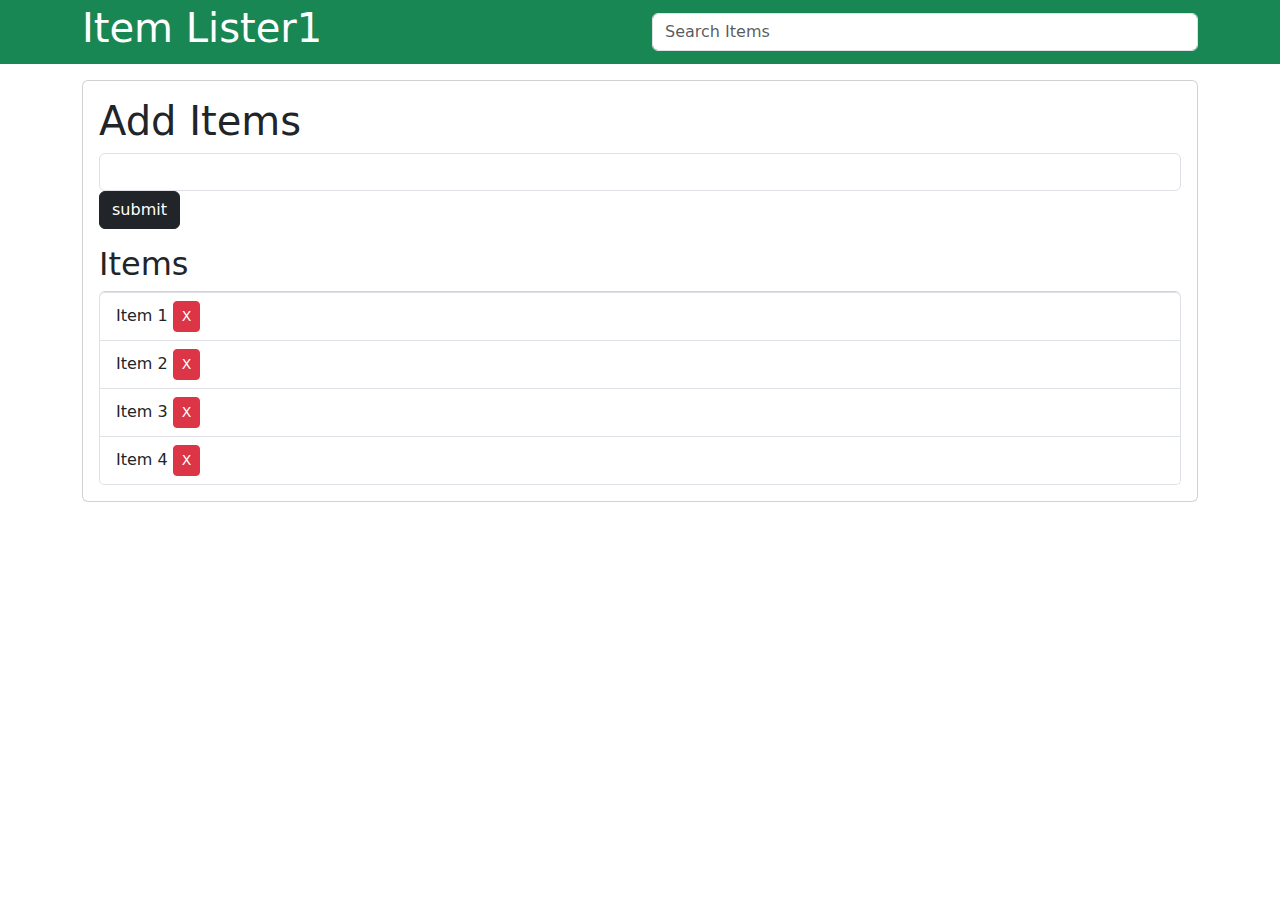
==== main.html @ f67481b6 "Create main.html" ====
<!DOCTYPE html>
<html lang="en">
<head>
    <meta charset="UTF-8">
    <meta name="viewport" content="width=device-width, initial-scale=1.0">
    <link href="https://cdn.jsdelivr.net/npm/bootstrap@5.3.3/dist/css/bootstrap.min.css" rel="stylesheet" integrity="sha384-QWTKZyjpPEjISv5WaRU9OFeRpok6YctnYmDr5pNlyT2bRjXh0JMhjY6hW+ALEwIH" crossorigin="anonymous">
    <script src="https://cdn.jsdelivr.net/npm/bootstrap@5.3.3/dist/js/bootstrap.bundle.min.js" integrity="sha384-YvpcrYf0tY3lHB60NNkmXc5s9fDVZLESaAA55NDzOxhy9GkcIdslK1eN7N6jIeHz" crossorigin="anonymous"></script>
   <link rel="stylesheet" href="main.css">
    <title>item lister</title>
</head>
<body>
    <header id="main-header" class="bg-success text-white p-1 mb-3">
     <div class="container">
       <div class="row">
        <div class="col-md-6">
          <h1 id="header-title">Item Lister1</h1>
        </div>
        <div class="col-md-6 align-self-center">
          <input type="text" class="form-control"
           id="filter" placeholder="Search Items">
</div>
</div>
      </div>
    </header>
    
    <div class="container mt-3">
      <div id="main" class="card card-body"  >
        
         <h1 class="title">Add Items</h1>
         <form id="addForm" class="form-inline mb-3">
         <input type="text" class="form-control mr-2" id="item">
         <input type="submit" class="btn btn-dark" value="submit">
        </form>
       <h2 class="title">Items</h2>
       
        <ul class="list-group" id="items">
          <li class="list-group-item">Item 1
            <button class="btn btn-danger btn-sm float-right delete">X</button>
          </li>
          <li class="list-group-item">Item 2
            <button class="btn btn-danger btn-sm float-right delete">X</button>
          </li>
          <li class="list-group-item">Item 3
            <button class="btn btn-danger btn-sm float-right delete">X</button>
          </li>
          <li class="list-group-item">Item 4
            <button class="btn btn-danger btn-sm float-right delete">X</button>
          </li>
        </ul>
      </div>
    </div>

    <script src="index.js"></script>
</body>
</html>
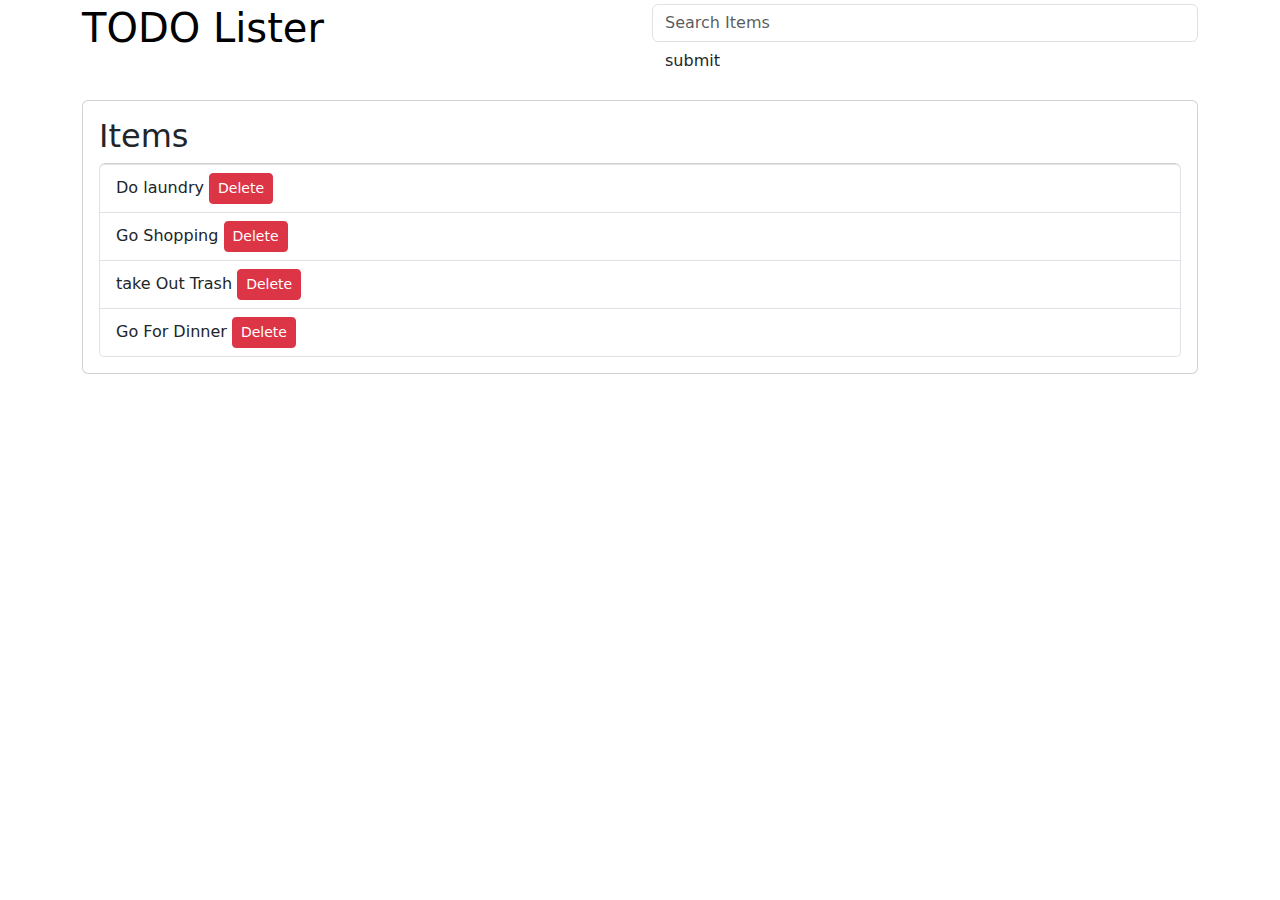
==== commit de3185d9: "added todo items" ====
--- a/main.html
+++ b/main.html
@@ -9,15 +9,17 @@
     <title>item lister</title>
 </head>
 <body>
-    <header id="main-header" class="bg-success text-white p-1 mb-3">
+    <header id="main-header" class="head text-black p-1 mb-3">
      <div class="container">
        <div class="row">
         <div class="col-md-6">
-          <h1 id="header-title">Item Lister1</h1>
+          <h1 id="header-title">TODO Lister</h1>
         </div>
         <div class="col-md-6 align-self-center">
           <input type="text" class="form-control"
            id="filter" placeholder="Search Items">
+           <input type="submit" class="btn btn" value="submit">
+  
 </div>
 </div>
       </div>
@@ -26,25 +28,21 @@
     <div class="container mt-3">
       <div id="main" class="card card-body"  >
         
-         <h1 class="title">Add Items</h1>
-         <form id="addForm" class="form-inline mb-3">
-         <input type="text" class="form-control mr-2" id="item">
-         <input type="submit" class="btn btn-dark" value="submit">
-        </form>
+         
        <h2 class="title">Items</h2>
        
         <ul class="list-group" id="items">
-          <li class="list-group-item">Item 1
-            <button class="btn btn-danger btn-sm float-right delete">X</button>
+          <li class="list-group-item">Do laundry
+            <button class="btn btn-danger btn-sm  delete ">Delete</button>
           </li>
-          <li class="list-group-item">Item 2
-            <button class="btn btn-danger btn-sm float-right delete">X</button>
+          <li class="list-group-item">Go Shopping
+            <button class="btn btn-danger btn-sm  delete">Delete</button>
           </li>
-          <li class="list-group-item">Item 3
-            <button class="btn btn-danger btn-sm float-right delete">X</button>
+          <li class="list-group-item">take Out Trash
+            <button class="btn btn-danger btn-sm  delete">Delete</button>
           </li>
-          <li class="list-group-item">Item 4
-            <button class="btn btn-danger btn-sm float-right delete">X</button>
+          <li class="list-group-item">Go For Dinner
+            <button class="btn btn-danger btn-sm  delete">Delete</button>
           </li>
         </ul>
       </div>
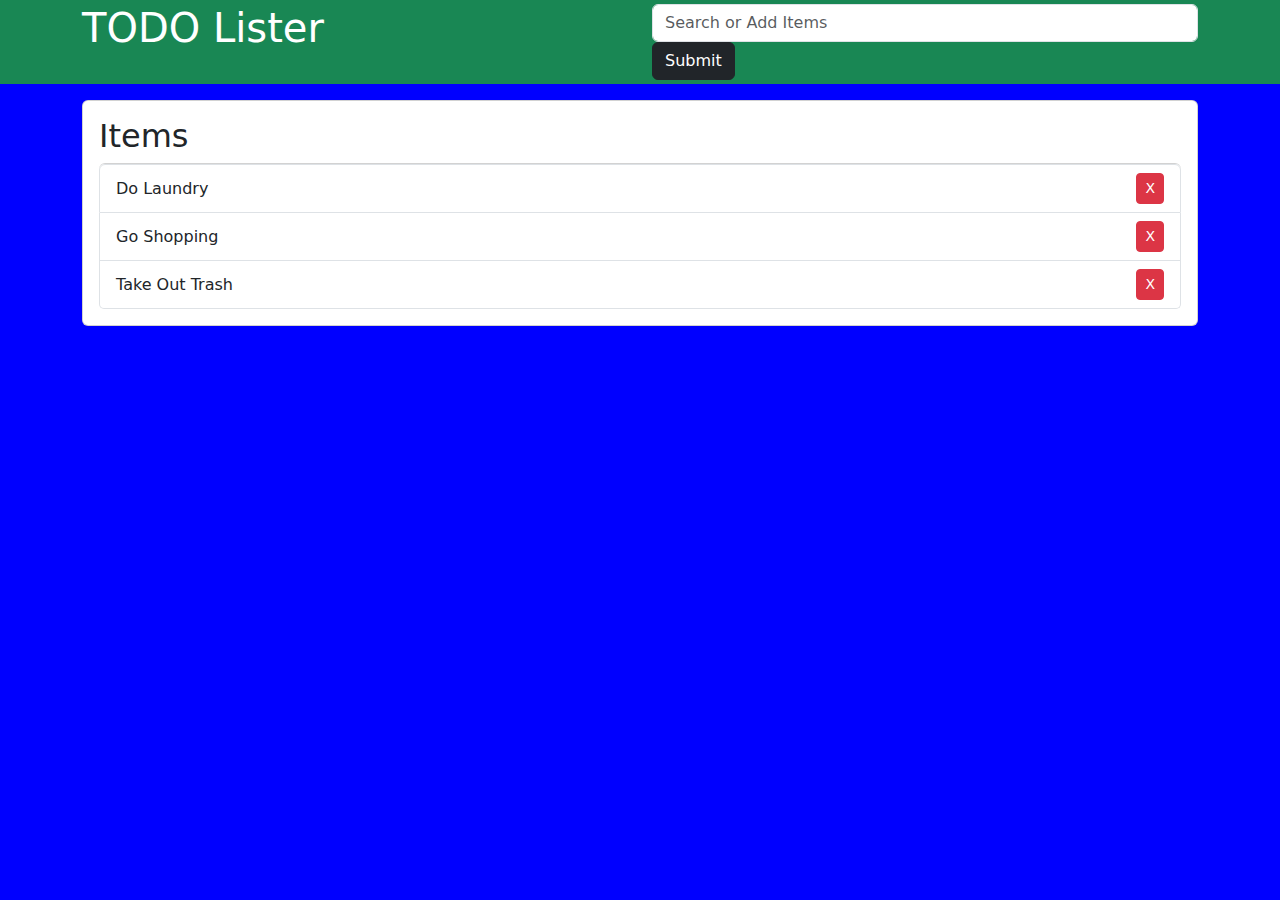
==== commit 96607165: "updated my code for better functionality" ====
--- a/main.html
+++ b/main.html
@@ -5,49 +5,44 @@
     <meta name="viewport" content="width=device-width, initial-scale=1.0">
     <link href="https://cdn.jsdelivr.net/npm/bootstrap@5.3.3/dist/css/bootstrap.min.css" rel="stylesheet" integrity="sha384-QWTKZyjpPEjISv5WaRU9OFeRpok6YctnYmDr5pNlyT2bRjXh0JMhjY6hW+ALEwIH" crossorigin="anonymous">
     <script src="https://cdn.jsdelivr.net/npm/bootstrap@5.3.3/dist/js/bootstrap.bundle.min.js" integrity="sha384-YvpcrYf0tY3lHB60NNkmXc5s9fDVZLESaAA55NDzOxhy9GkcIdslK1eN7N6jIeHz" crossorigin="anonymous"></script>
-   <link rel="stylesheet" href="main.css">
-    <title>item lister</title>
+    <link rel="stylesheet" href="main.css">
+    <title>Item Lister</title>
 </head>
 <body>
-    <header id="main-header" class="head text-black p-1 mb-3">
-     <div class="container">
-       <div class="row">
-        <div class="col-md-6">
-          <h1 id="header-title">TODO Lister</h1>
+    <header id="main-header" class="bg-success text-white p-1 mb-3">
+        <div class="container">
+            <div class="row">
+                <div class="col-md-6">
+                    <h1 id="header-title">TODO Lister</h1>
+                </div>
+                <div class="col-md-6 align-self-center">
+                    <form id="addForm" class="form-inline">
+                        <input type="text" class="form-control mr-2" id="filter" placeholder="Search or Add Items">
+                        <input type="submit" class="btn btn-dark" value="Submit">
+                    </form>
+                    <ul class="dropdown-menu" id="dropdown" style="display: none;"></ul>
+                </div>
+            </div>
         </div>
-        <div class="col-md-6 align-self-center">
-          <input type="text" class="form-control"
-           id="filter" placeholder="Search Items">
-           <input type="submit" class="btn btn" value="submit">
-  
-</div>
-</div>
-      </div>
     </header>
-    
+
     <div class="container mt-3">
-      <div id="main" class="card card-body"  >
-        
-         
-       <h2 class="title">Items</h2>
-       
-        <ul class="list-group" id="items">
-          <li class="list-group-item">Do laundry
-            <button class="btn btn-danger btn-sm  delete ">Delete</button>
-          </li>
-          <li class="list-group-item">Go Shopping
-            <button class="btn btn-danger btn-sm  delete">Delete</button>
-          </li>
-          <li class="list-group-item">take Out Trash
-            <button class="btn btn-danger btn-sm  delete">Delete</button>
-          </li>
-          <li class="list-group-item">Go For Dinner
-            <button class="btn btn-danger btn-sm  delete">Delete</button>
-          </li>
-        </ul>
-      </div>
+        <div id="main" class="card card-body">
+            <h2 class="title">Items</h2>
+            <ul class="list-group" id="items">
+                <li class="list-group-item d-flex justify-content-between align-items-center">Do Laundry
+                    <button class="btn btn-danger btn-sm delete">X</button>
+                </li>
+                <li class="list-group-item d-flex justify-content-between align-items-center">Go Shopping
+                    <button class="btn btn-danger btn-sm delete">X</button>
+                </li>
+                <li class="list-group-item d-flex justify-content-between align-items-center">Take Out Trash
+                    <button class="btn btn-danger btn-sm delete">X</button>
+                </li>
+            </ul>
+        </div>
     </div>
 
-    <script src="index.js"></script>
+    <script src="main.js"></script>
 </body>
-</html>+</html>
--- a/main.css
+++ b/main.css
@@ -0,0 +1,3 @@
+body{
+    background-color: blue;
+}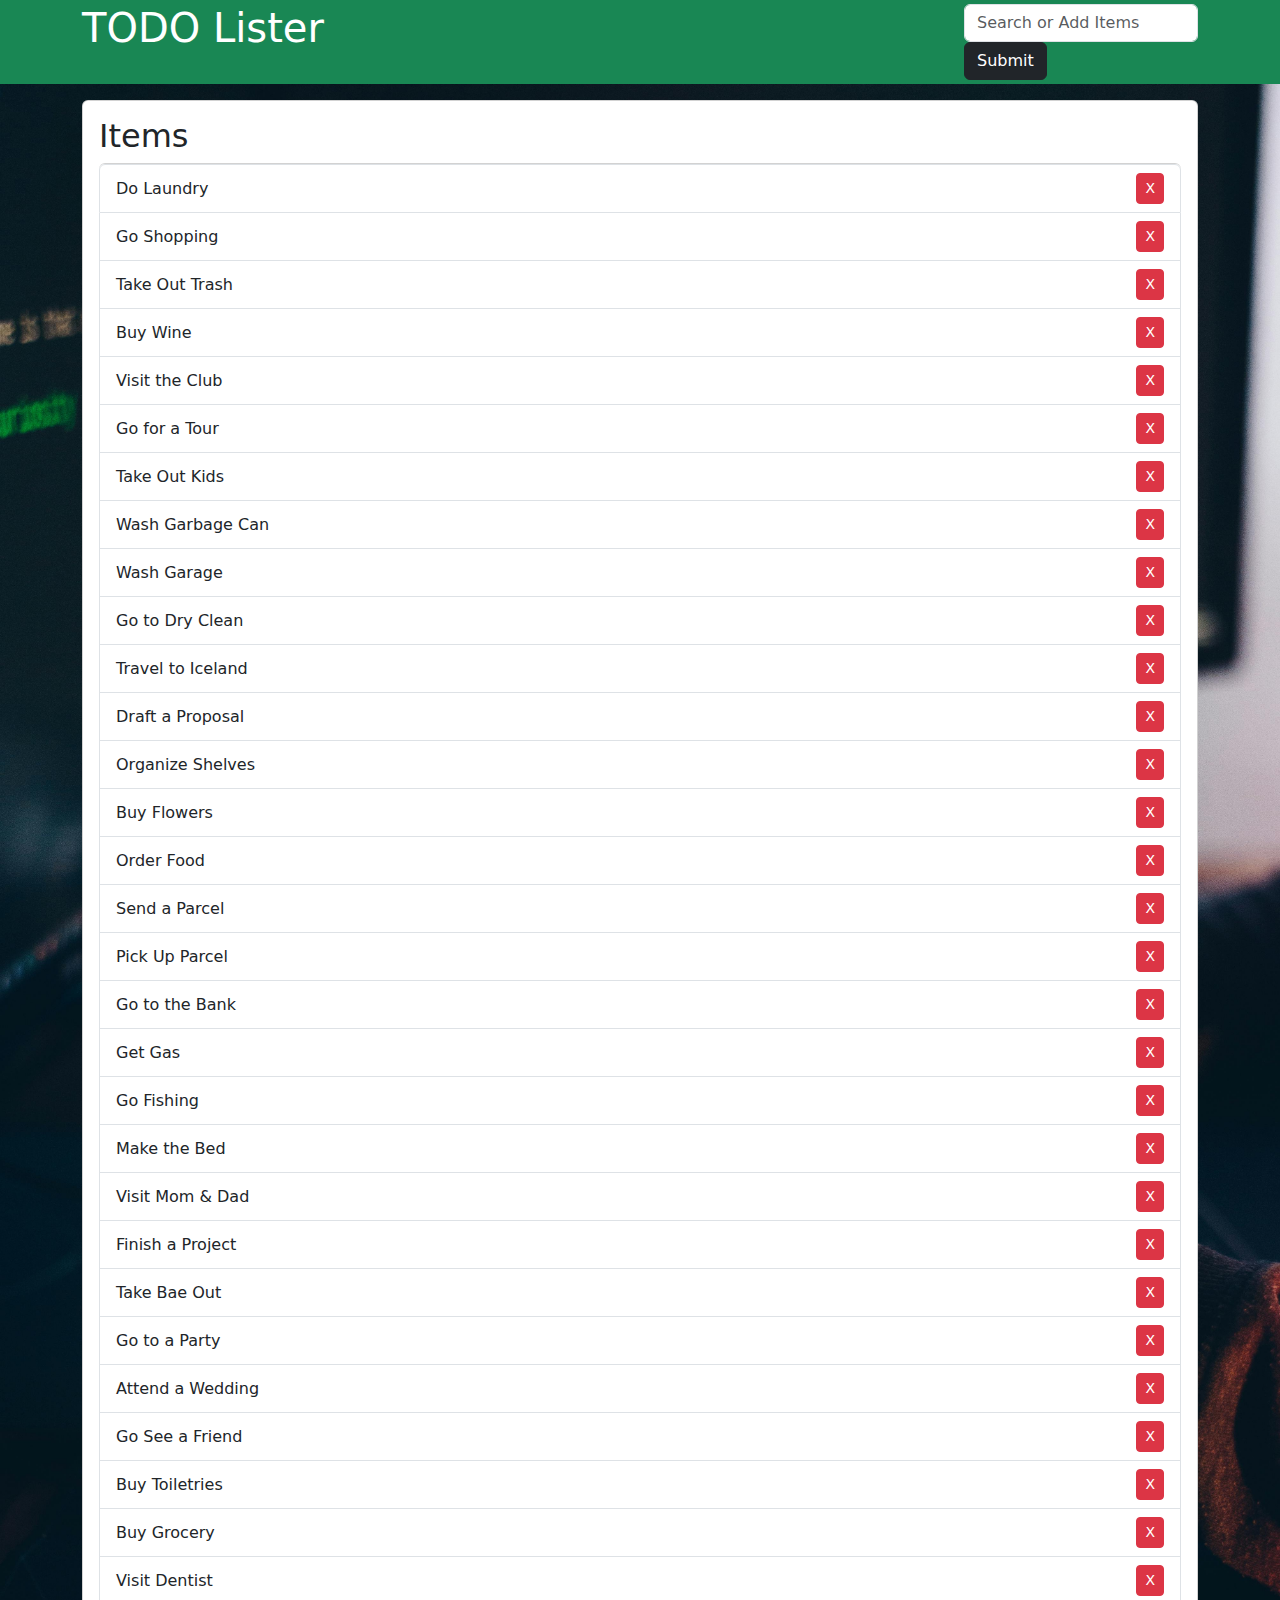
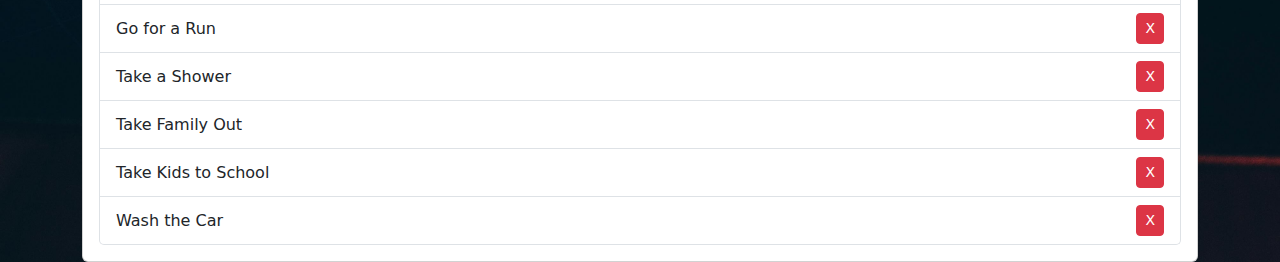
==== commit 4629a96c: "added more todo lists" ====
--- a/main.html
+++ b/main.html
@@ -15,9 +15,9 @@
                 <div class="col-md-6">
                     <h1 id="header-title">TODO Lister</h1>
                 </div>
-                <div class="col-md-6 align-self-center">
+                <div class="col-md-6 d-flex justify-content-end align-items-center">
                     <form id="addForm" class="form-inline">
-                        <input type="text" class="form-control mr-2" id="filter" placeholder="Search or Add Items">
+                        <input type="text" class="form-control me-2" id="filter" placeholder="Search or Add Items">
                         <input type="submit" class="btn btn-dark" value="Submit">
                     </form>
                     <ul class="dropdown-menu" id="dropdown" style="display: none;"></ul>
@@ -39,6 +39,102 @@
                 <li class="list-group-item d-flex justify-content-between align-items-center">Take Out Trash
                     <button class="btn btn-danger btn-sm delete">X</button>
                 </li>
+                <li class="list-group-item d-flex justify-content-between align-items-center">Buy Wine
+                    <button class="btn btn-danger btn-sm delete">X</button>
+                </li>
+                <li class="list-group-item d-flex justify-content-between align-items-center">Visit the Club
+                    <button class="btn btn-danger btn-sm delete">X</button>
+                </li>
+                <li class="list-group-item d-flex justify-content-between align-items-center">Go for a Tour
+                    <button class="btn btn-danger btn-sm delete">X</button>
+                </li>
+                <li class="list-group-item d-flex justify-content-between align-items-center">Take Out Kids 
+                    <button class="btn btn-danger btn-sm delete">X</button>
+                </li>
+                <li class="list-group-item d-flex justify-content-between align-items-center">Wash Garbage Can
+                    <button class="btn btn-danger btn-sm delete">X</button>
+                </li>
+                <li class="list-group-item d-flex justify-content-between align-items-center">Wash Garage
+                    <button class="btn btn-danger btn-sm delete">X</button>
+                </li>
+                <li class="list-group-item d-flex justify-content-between align-items-center">Go to Dry Clean
+                    <button class="btn btn-danger btn-sm delete">X</button>
+                </li>
+                <li class="list-group-item d-flex justify-content-between align-items-center">Travel to Iceland
+                    <button class="btn btn-danger btn-sm delete">X</button>
+                </li>
+                <li class="list-group-item d-flex justify-content-between align-items-center">Draft a Proposal
+                    <button class="btn btn-danger btn-sm delete">X</button>
+                </li>
+                <li class="list-group-item d-flex justify-content-between align-items-center">Organize Shelves
+                    <button class="btn btn-danger btn-sm delete">X</button>
+                </li>
+                <li class="list-group-item d-flex justify-content-between align-items-center">Buy Flowers
+                    <button class="btn btn-danger btn-sm delete">X</button>
+                </li>
+                <li class="list-group-item d-flex justify-content-between align-items-center">Order Food
+                    <button class="btn btn-danger btn-sm delete">X</button>
+                </li>
+                <li class="list-group-item d-flex justify-content-between align-items-center">Send a Parcel
+                    <button class="btn btn-danger btn-sm delete">X</button>
+                </li>
+                <li class="list-group-item d-flex justify-content-between align-items-center">Pick Up Parcel
+                    <button class="btn btn-danger btn-sm delete">X</button>
+                </li>
+                <li class="list-group-item d-flex justify-content-between align-items-center">Go to the Bank
+                    <button class="btn btn-danger btn-sm delete">X</button>
+                </li>
+                <li class="list-group-item d-flex justify-content-between align-items-center">Get Gas
+                    <button class="btn btn-danger btn-sm delete">X</button>
+                </li>
+                <li class="list-group-item d-flex justify-content-between align-items-center">Go Fishing
+                    <button class="btn btn-danger btn-sm delete">X</button>
+                </li>
+                <li class="list-group-item d-flex justify-content-between align-items-center">Make the Bed
+                    <button class="btn btn-danger btn-sm delete">X</button>
+                </li>
+                <li class="list-group-item d-flex justify-content-between align-items-center">Visit Mom & Dad
+                    <button class="btn btn-danger btn-sm delete">X</button>
+                </li>
+                <li class="list-group-item d-flex justify-content-between align-items-center">Finish a Project
+                    <button class="btn btn-danger btn-sm delete">X</button>
+                </li>
+                <li class="list-group-item d-flex justify-content-between align-items-center">Take Bae Out
+                    <button class="btn btn-danger btn-sm delete">X</button>
+                </li>
+                <li class="list-group-item d-flex justify-content-between align-items-center">Go to a Party
+                    <button class="btn btn-danger btn-sm delete">X</button>
+                </li>
+                <li class="list-group-item d-flex justify-content-between align-items-center">Attend a Wedding
+                    <button class="btn btn-danger btn-sm delete">X</button>
+                </li>
+                <li class="list-group-item d-flex justify-content-between align-items-center">Go See a Friend
+                    <button class="btn btn-danger btn-sm delete">X</button>
+                </li>
+                <li class="list-group-item d-flex justify-content-between align-items-center">Buy Toiletries
+                    <button class="btn btn-danger btn-sm delete">X</button>
+                </li>
+                <li class="list-group-item d-flex justify-content-between align-items-center">Buy Grocery
+                    <button class="btn btn-danger btn-sm delete">X</button>
+                </li>
+                <li class="list-group-item d-flex justify-content-between align-items-center">Visit Dentist
+                    <button class="btn btn-danger btn-sm delete">X</button>
+                </li>
+                <li class="list-group-item d-flex justify-content-between align-items-center">Go for a Run
+                    <button class="btn btn-danger btn-sm delete">X</button>
+                </li>
+                <li class="list-group-item d-flex justify-content-between align-items-center">Take a Shower
+                    <button class="btn btn-danger btn-sm delete">X</button>
+                </li>
+                <li class="list-group-item d-flex justify-content-between align-items-center">Take Family Out
+                    <button class="btn btn-danger btn-sm delete">X</button>
+                </li>
+                <li class="list-group-item d-flex justify-content-between align-items-center">Take Kids to School
+                    <button class="btn btn-danger btn-sm delete">X</button>
+                </li>
+                <li class="list-group-item d-flex justify-content-between align-items-center">Wash the Car
+                    <button class="btn btn-danger btn-sm delete">X</button>
+                </li>
             </ul>
         </div>
     </div>
@@ -46,3 +142,4 @@
     <script src="main.js"></script>
 </body>
 </html>
+
--- a/main.css
+++ b/main.css
@@ -1,3 +1,5 @@
 body{
-    background-color: blue;
+background-image: url(pexels-anete-lusina-5240548.jpg);
+  background-size: cover;
+  background-repeat: no-repeat;
 }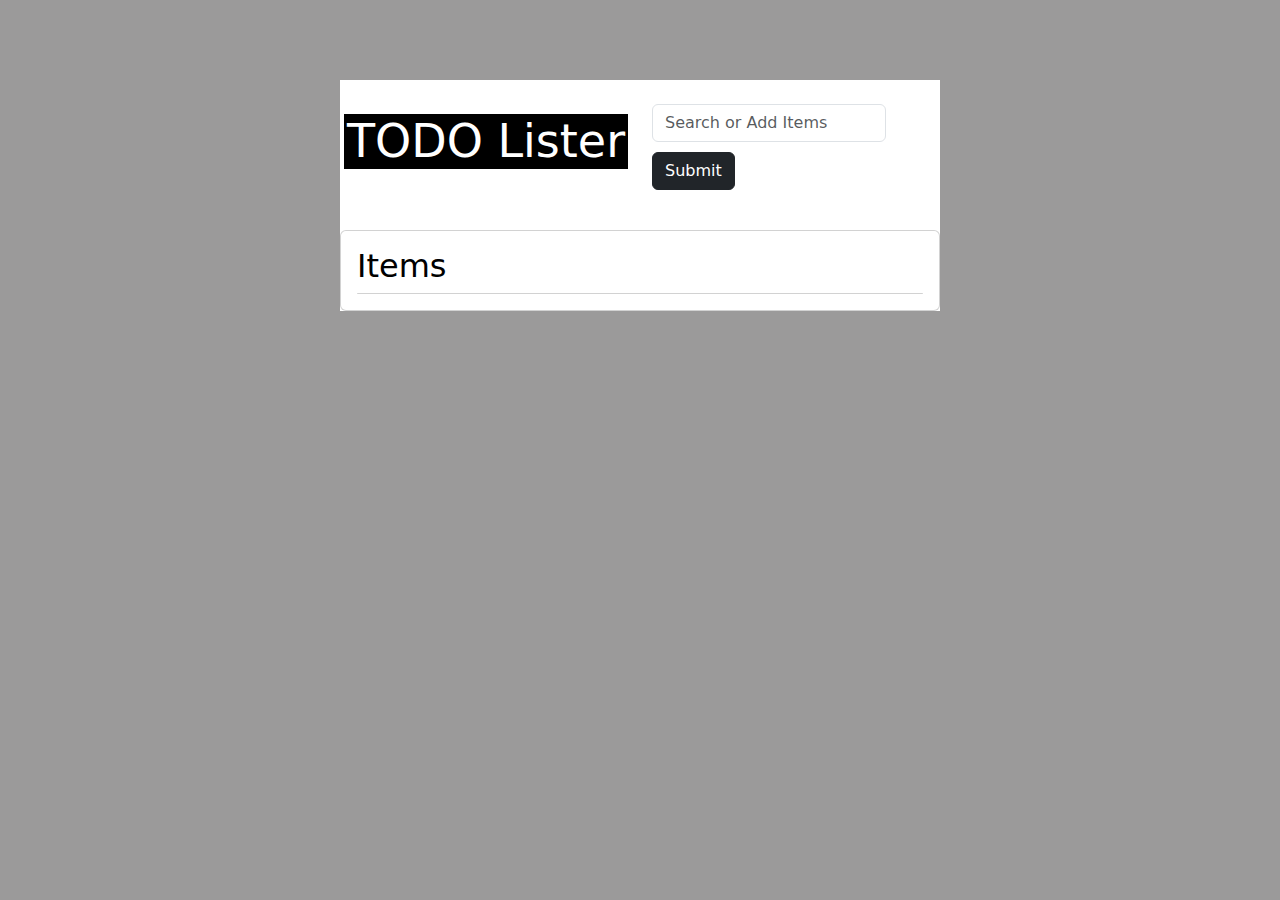
==== commit daf1fef7: "added styling" ====
--- a/main.html
+++ b/main.html
@@ -9,137 +9,37 @@
     <title>Item Lister</title>
 </head>
 <body>
-    <header id="main-header" class="bg-success text-white p-1 mb-3">
-        <div class="container">
+
+   <div class="content">
+
+    <header id="main-header" class=" text-white p-1 mb-3">
+       
             <div class="row">
                 <div class="col-md-6">
-                    <h1 id="header-title">TODO Lister</h1>
+                    <h1 id="header-title" >TODO Lister</h1>
                 </div>
-                <div class="col-md-6 d-flex justify-content-end align-items-center">
+                <div class="col-md-6 d-flex search align-items-center">
                     <form id="addForm" class="form-inline">
                         <input type="text" class="form-control me-2" id="filter" placeholder="Search or Add Items">
-                        <input type="submit" class="btn btn-dark" value="Submit">
+                       <input type="submit" class="btn btn-dark" value="Submit">
                     </form>
                     <ul class="dropdown-menu" id="dropdown" style="display: none;"></ul>
                 </div>
             </div>
-        </div>
+        
     </header>
 
-    <div class="container mt-3">
+    <!--<div class="container mt-3">-->
         <div id="main" class="card card-body">
             <h2 class="title">Items</h2>
             <ul class="list-group" id="items">
-                <li class="list-group-item d-flex justify-content-between align-items-center">Do Laundry
-                    <button class="btn btn-danger btn-sm delete">X</button>
-                </li>
-                <li class="list-group-item d-flex justify-content-between align-items-center">Go Shopping
-                    <button class="btn btn-danger btn-sm delete">X</button>
-                </li>
-                <li class="list-group-item d-flex justify-content-between align-items-center">Take Out Trash
-                    <button class="btn btn-danger btn-sm delete">X</button>
-                </li>
-                <li class="list-group-item d-flex justify-content-between align-items-center">Buy Wine
-                    <button class="btn btn-danger btn-sm delete">X</button>
-                </li>
-                <li class="list-group-item d-flex justify-content-between align-items-center">Visit the Club
-                    <button class="btn btn-danger btn-sm delete">X</button>
-                </li>
-                <li class="list-group-item d-flex justify-content-between align-items-center">Go for a Tour
-                    <button class="btn btn-danger btn-sm delete">X</button>
-                </li>
-                <li class="list-group-item d-flex justify-content-between align-items-center">Take Out Kids 
-                    <button class="btn btn-danger btn-sm delete">X</button>
-                </li>
-                <li class="list-group-item d-flex justify-content-between align-items-center">Wash Garbage Can
-                    <button class="btn btn-danger btn-sm delete">X</button>
-                </li>
-                <li class="list-group-item d-flex justify-content-between align-items-center">Wash Garage
-                    <button class="btn btn-danger btn-sm delete">X</button>
-                </li>
-                <li class="list-group-item d-flex justify-content-between align-items-center">Go to Dry Clean
-                    <button class="btn btn-danger btn-sm delete">X</button>
-                </li>
-                <li class="list-group-item d-flex justify-content-between align-items-center">Travel to Iceland
-                    <button class="btn btn-danger btn-sm delete">X</button>
-                </li>
-                <li class="list-group-item d-flex justify-content-between align-items-center">Draft a Proposal
-                    <button class="btn btn-danger btn-sm delete">X</button>
-                </li>
-                <li class="list-group-item d-flex justify-content-between align-items-center">Organize Shelves
-                    <button class="btn btn-danger btn-sm delete">X</button>
-                </li>
-                <li class="list-group-item d-flex justify-content-between align-items-center">Buy Flowers
-                    <button class="btn btn-danger btn-sm delete">X</button>
-                </li>
-                <li class="list-group-item d-flex justify-content-between align-items-center">Order Food
-                    <button class="btn btn-danger btn-sm delete">X</button>
-                </li>
-                <li class="list-group-item d-flex justify-content-between align-items-center">Send a Parcel
-                    <button class="btn btn-danger btn-sm delete">X</button>
-                </li>
-                <li class="list-group-item d-flex justify-content-between align-items-center">Pick Up Parcel
-                    <button class="btn btn-danger btn-sm delete">X</button>
-                </li>
-                <li class="list-group-item d-flex justify-content-between align-items-center">Go to the Bank
-                    <button class="btn btn-danger btn-sm delete">X</button>
-                </li>
-                <li class="list-group-item d-flex justify-content-between align-items-center">Get Gas
-                    <button class="btn btn-danger btn-sm delete">X</button>
-                </li>
-                <li class="list-group-item d-flex justify-content-between align-items-center">Go Fishing
-                    <button class="btn btn-danger btn-sm delete">X</button>
-                </li>
-                <li class="list-group-item d-flex justify-content-between align-items-center">Make the Bed
-                    <button class="btn btn-danger btn-sm delete">X</button>
-                </li>
-                <li class="list-group-item d-flex justify-content-between align-items-center">Visit Mom & Dad
-                    <button class="btn btn-danger btn-sm delete">X</button>
-                </li>
-                <li class="list-group-item d-flex justify-content-between align-items-center">Finish a Project
-                    <button class="btn btn-danger btn-sm delete">X</button>
-                </li>
-                <li class="list-group-item d-flex justify-content-between align-items-center">Take Bae Out
-                    <button class="btn btn-danger btn-sm delete">X</button>
-                </li>
-                <li class="list-group-item d-flex justify-content-between align-items-center">Go to a Party
-                    <button class="btn btn-danger btn-sm delete">X</button>
-                </li>
-                <li class="list-group-item d-flex justify-content-between align-items-center">Attend a Wedding
-                    <button class="btn btn-danger btn-sm delete">X</button>
-                </li>
-                <li class="list-group-item d-flex justify-content-between align-items-center">Go See a Friend
-                    <button class="btn btn-danger btn-sm delete">X</button>
-                </li>
-                <li class="list-group-item d-flex justify-content-between align-items-center">Buy Toiletries
-                    <button class="btn btn-danger btn-sm delete">X</button>
-                </li>
-                <li class="list-group-item d-flex justify-content-between align-items-center">Buy Grocery
-                    <button class="btn btn-danger btn-sm delete">X</button>
-                </li>
-                <li class="list-group-item d-flex justify-content-between align-items-center">Visit Dentist
-                    <button class="btn btn-danger btn-sm delete">X</button>
-                </li>
-                <li class="list-group-item d-flex justify-content-between align-items-center">Go for a Run
-                    <button class="btn btn-danger btn-sm delete">X</button>
-                </li>
-                <li class="list-group-item d-flex justify-content-between align-items-center">Take a Shower
-                    <button class="btn btn-danger btn-sm delete">X</button>
-                </li>
-                <li class="list-group-item d-flex justify-content-between align-items-center">Take Family Out
-                    <button class="btn btn-danger btn-sm delete">X</button>
-                </li>
-                <li class="list-group-item d-flex justify-content-between align-items-center">Take Kids to School
-                    <button class="btn btn-danger btn-sm delete">X</button>
-                </li>
-                <li class="list-group-item d-flex justify-content-between align-items-center">Wash the Car
-                    <button class="btn btn-danger btn-sm delete">X</button>
-                </li>
+                <!-- Items will be added here dynamically -->
             </ul>
         </div>
-    </div>
+    
+</div>
+
 
     <script src="main.js"></script>
 </body>
 </html>
-
--- a/main.css
+++ b/main.css
@@ -1,5 +1,30 @@
 body{
-background-image: url(pexels-anete-lusina-5240548.jpg);
-  background-size: cover;
-  background-repeat: no-repeat;
+background-color: rgb(155, 154, 154);
+}
+
+.content{
+    background-color: white !important;
+    color: black !important;
+   margin: 80px auto;
+   max-width: 600px;
+   max-height:auto;
+
+}
+
+.search{
+  margin: 20px auto;
+  display: flex;
+  }
+
+.btn-dark{
+  margin-top: 10px;
+  display: flex;
+}
+
+h1{
+  color: white;
+  text-align: center;
+  font-size: 46px;
+  margin-top: 30px;
+  background-color: black;
 }